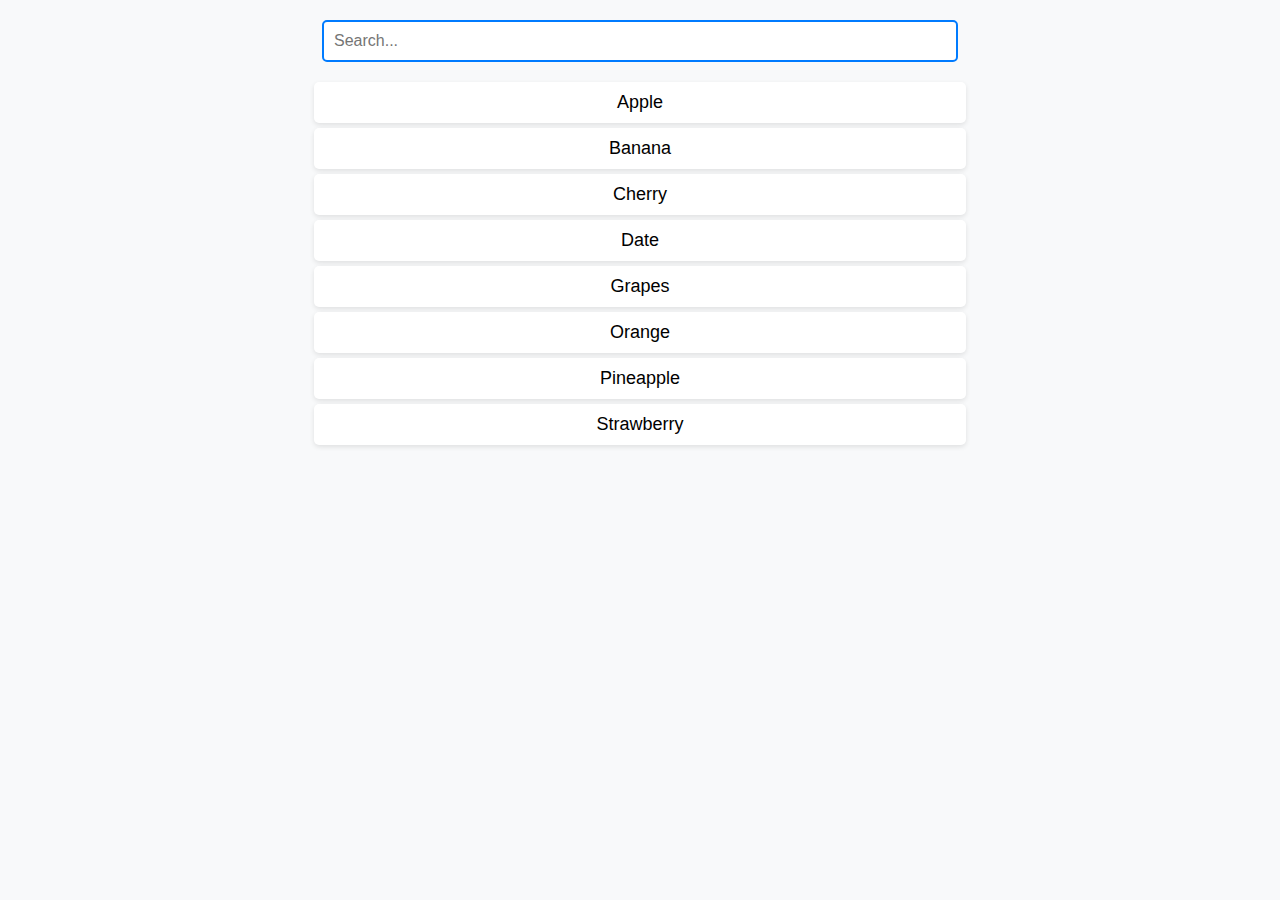
==== search/search.html @ 8ae26e60 "update01" ====
<!DOCTYPE html>
<html lang="en">
<head>
    <meta charset="UTF-8">
    <meta name="viewport" content="width=device-width, initial-scale=1.0">
    <title>Search Bar</title>
    <link rel="stylesheet" href="search.css">
</head>
<body>

    <div class="search-container">
        <input type="text" id="searchInput" placeholder="Search..." onkeyup="searchFunction()">
    </div>

    <ul id="itemList">
        <li>Apple</li>
        <li>Banana</li>
        <li>Cherry</li>
        <li>Date</li>
        <li>Grapes</li>
        <li>Orange</li>
        <li>Pineapple</li>
        <li>Strawberry</li>
    </ul>

    <script src="search.js"></script>
</body>
</html>
---- search/search.css ----
body {
    font-family: Arial, sans-serif;
    text-align: center;
    background-color: #f8f9fa;
}

.search-container {
    margin: 20px;
}

input[type="text"] {
    width: 50%;
    padding: 10px;
    font-size: 16px;
    border: 2px solid #007bff;
    border-radius: 5px;
    outline: none;
}

ul {
    list-style-type: none;
    padding: 0;
}

li {
    padding: 10px;
    font-size: 18px;
    background: #fff;
    margin: 5px auto;
    width: 50%;
    border-radius: 5px;
    box-shadow: 0px 2px 5px rgba(0, 0, 0, 0.1);
}

li.hide {
    display: none;
}
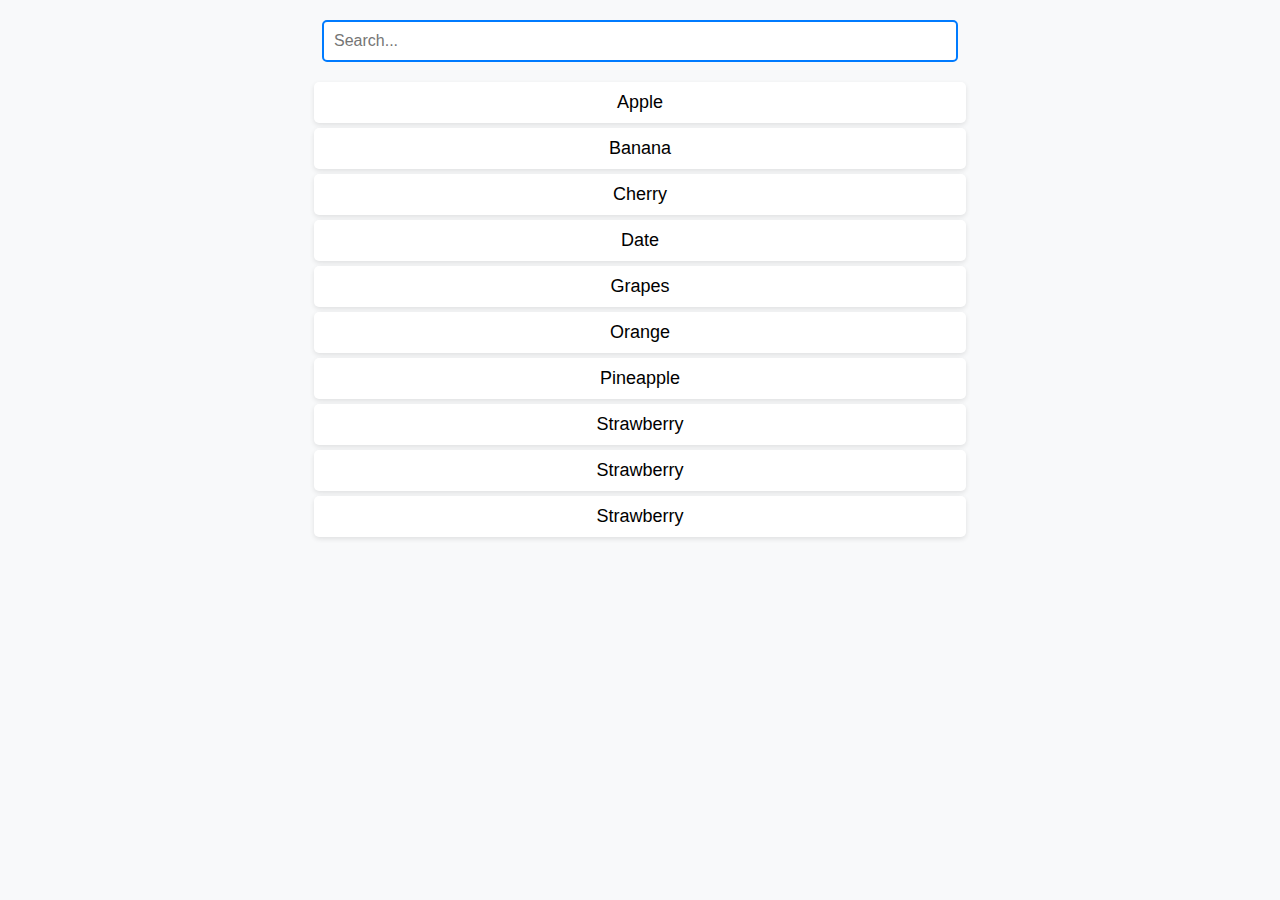
==== commit 14754b3d: "update02" ====
--- a/search/search.html
+++ b/search/search.html
@@ -21,6 +21,8 @@
         <li>Orange</li>
         <li>Pineapple</li>
         <li>Strawberry</li>
+        <li>Strawberry</li>
+        <li>Strawberry</li>
     </ul>
 
     <script src="search.js"></script>
